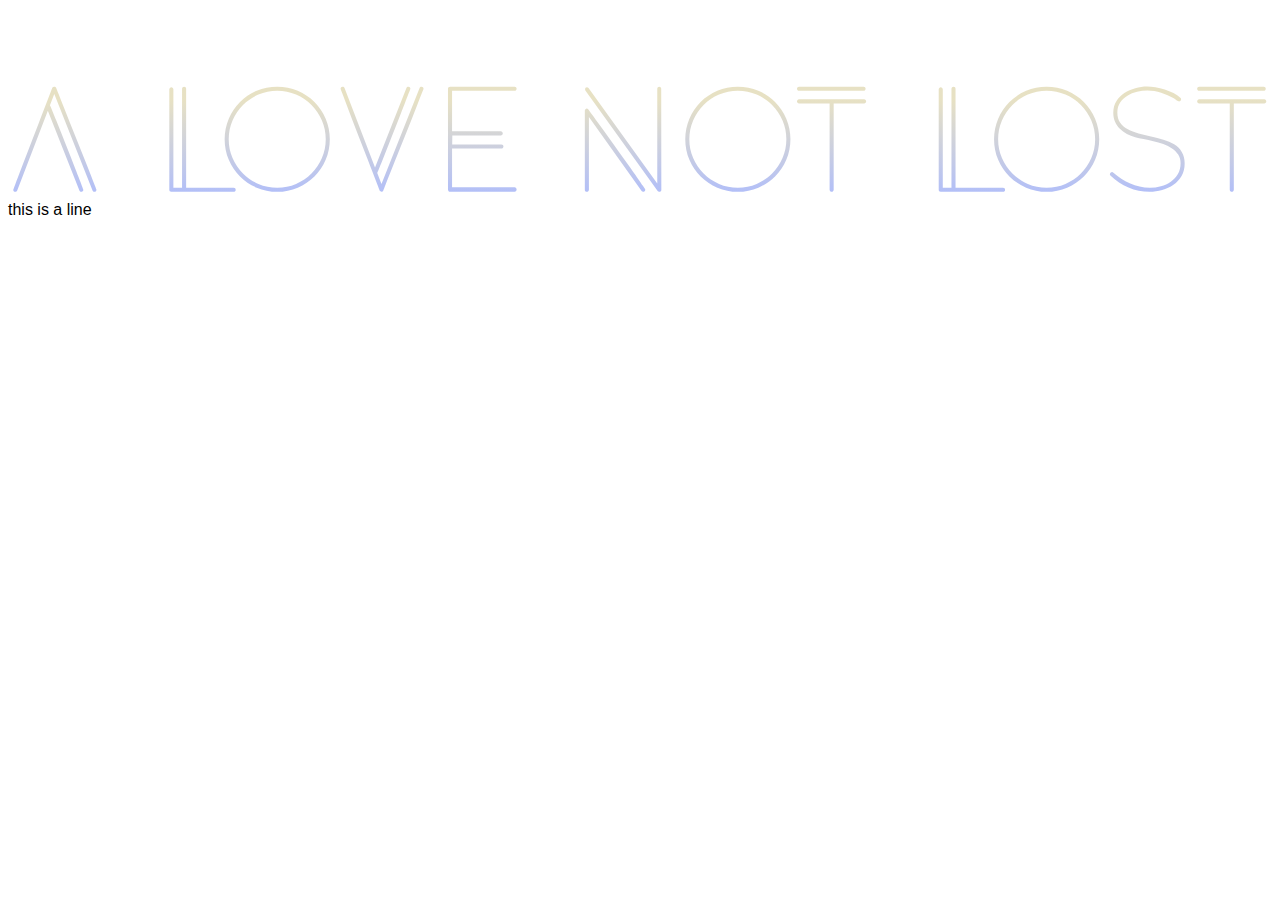
==== ui/index.html @ 2bae7770 "[imad-console] Updates ui/index.html" ====
<!doctype html>
<html>
    <head>
        <link href="/ui/style.css" rel="stylesheet" />

    </head>
    <body>
        <script>
            alert("hi");
        </script>

<div id="logo">
  <svg version="1.1" id="Layer_1" xmlns="http://www.w3.org/2000/svg" xmlns:xlink="http://www.w3.org/1999/xlink" x="0px" y="0px"
	 width="384.616px" height="36.652px" viewBox="0 0 384.616 36.652" enable-background="new 0 0 384.616 36.652"
	 xml:space="preserve">
<path fill="url(#skyGradient)" d="M26.922,34.046c0,0.159-0.06,0.3-0.18,0.42c-0.12,0.12-0.26,0.18-0.42,0.18c-0.32,0-0.52-0.133-0.6-0.4L14.083,4.886
	l-1.32,3.4c0.106,0.213,0.333,0.747,0.68,1.6c0.346,0.854,0.773,1.9,1.28,3.14c0.506,1.24,1.053,2.614,1.64,4.12
	c0.586,1.507,1.187,3.034,1.8,4.58c0.613,1.547,1.206,3.054,1.78,4.521c0.573,1.467,1.08,2.773,1.52,3.92s0.793,2.073,1.06,2.779
	c0.266,0.707,0.4,1.074,0.4,1.101c0,0.293-0.134,0.479-0.4,0.56c-0.054,0-0.094,0.007-0.12,0.021c-0.027,0.014-0.067,0.02-0.12,0.02
	c-0.267,0-0.454-0.133-0.56-0.4l-9.6-24.24l-9.32,24.24c-0.107,0.268-0.307,0.4-0.6,0.4c-0.054,0-0.087-0.006-0.1-0.02
	c-0.014-0.014-0.047-0.021-0.1-0.021c-0.267-0.08-0.4-0.28-0.4-0.6c0-0.026,0.16-0.467,0.48-1.32c0.32-0.854,0.74-1.96,1.26-3.32
	c0.52-1.359,1.12-2.92,1.8-4.68c0.68-1.76,1.373-3.566,2.08-5.42c0.707-1.853,1.414-3.687,2.12-5.5s1.346-3.473,1.92-4.98
	c0.573-1.506,1.06-2.773,1.46-3.8c0.4-1.026,0.653-1.686,0.76-1.98c0.106-0.24,0.306-0.36,0.6-0.36c0.293,0,0.48,0.12,0.56,0.36
	c0.106,0.294,0.366,0.954,0.78,1.98c0.413,1.027,0.913,2.294,1.5,3.8c0.586,1.507,1.246,3.167,1.98,4.98
	c0.733,1.813,1.466,3.647,2.2,5.5c0.733,1.854,1.453,3.66,2.16,5.42s1.327,3.326,1.86,4.7c0.533,1.374,0.966,2.486,1.3,3.34
	C26.755,33.579,26.922,34.02,26.922,34.046z"/>
<path fill="url(#skyGradient)" d="M69.282,34.025c0,0.414-0.214,0.62-0.64,0.62H49.678c-0.397,0-0.596-0.2-0.596-0.6V3.445c0-0.16,0.062-0.3,0.186-0.42
	c0.124-0.12,0.269-0.18,0.435-0.18c0.165,0,0.31,0.06,0.434,0.18c0.124,0.12,0.187,0.259,0.187,0.419v29.96h2.64V3.285
	c0-0.16,0.064-0.306,0.194-0.439c0.129-0.133,0.271-0.2,0.426-0.2c0.413,0,0.62,0.213,0.62,0.639v30.121h14.44
	C69.068,33.405,69.282,33.612,69.282,34.025z"/>
<path fill="url(#skyGradient)" d="M97.922,18.646c0,2.214-0.42,4.294-1.26,6.24c-0.84,1.946-1.98,3.64-3.42,5.079c-1.44,1.44-3.134,2.581-5.08,3.421
	c-1.947,0.84-4.027,1.26-6.24,1.26c-2.214,0-4.293-0.42-6.24-1.26c-1.947-0.84-3.64-1.98-5.08-3.421
	c-1.44-1.439-2.58-3.133-3.42-5.079c-0.84-1.946-1.26-4.026-1.26-6.24c0-2.213,0.42-4.293,1.26-6.24c0.84-1.946,1.98-3.64,3.42-5.08
	s3.133-2.58,5.08-3.42c1.946-0.84,4.026-1.26,6.24-1.26c2.213,0,4.293,0.42,6.24,1.26c1.946,0.84,3.64,1.98,5.08,3.42
	c1.44,1.44,2.58,3.134,3.42,5.08C97.502,14.353,97.922,16.433,97.922,18.646z M96.682,18.646c0-2.026-0.387-3.933-1.16-5.72
	c-0.774-1.786-1.834-3.353-3.18-4.7c-1.347-1.346-2.914-2.406-4.7-3.18c-1.787-0.773-3.694-1.16-5.72-1.16
	c-2.027,0-3.934,0.387-5.72,1.16c-1.787,0.774-3.354,1.834-4.7,3.18c-1.347,1.347-2.407,2.914-3.18,4.7
	c-0.773,1.787-1.16,3.694-1.16,5.72s0.386,3.934,1.16,5.72c0.773,1.787,1.833,3.354,3.18,4.7c1.346,1.347,2.913,2.407,4.7,3.18
	c1.786,0.774,3.693,1.16,5.72,1.16c2.026,0,3.933-0.386,5.72-1.16c1.786-0.772,3.353-1.833,4.7-3.18
	c1.346-1.347,2.406-2.913,3.18-4.7C96.295,22.579,96.682,20.672,96.682,18.646z"/>
<path fill="url(#skyGradient)" d="M126.442,3.246c0,0.054-0.167,0.507-0.5,1.36c-0.334,0.854-0.767,1.967-1.3,3.34c-0.534,1.374-1.147,2.934-1.84,4.68
	c-0.694,1.747-1.414,3.547-2.16,5.4c-0.747,1.854-1.48,3.688-2.2,5.5c-0.72,1.814-1.38,3.467-1.98,4.96
	c-0.6,1.494-1.1,2.754-1.5,3.78c-0.4,1.026-0.653,1.687-0.76,1.979c-0.107,0.268-0.294,0.4-0.56,0.4
	c-0.08-0.053-0.18-0.106-0.3-0.16c-0.12-0.053-0.207-0.133-0.26-0.24c-0.107-0.266-0.36-0.92-0.76-1.96
	c-0.4-1.039-0.887-2.306-1.46-3.8c-0.574-1.493-1.214-3.146-1.92-4.96c-0.707-1.813-1.42-3.646-2.14-5.5
	c-0.72-1.853-1.414-3.66-2.08-5.42c-0.667-1.76-1.26-3.32-1.78-4.68c-0.52-1.36-0.94-2.466-1.26-3.32
	c-0.32-0.853-0.48-1.293-0.48-1.32c0-0.187,0.06-0.34,0.18-0.46c0.12-0.12,0.26-0.18,0.42-0.18c0.32,0,0.52,0.134,0.6,0.4
	l9.28,24.16l9.56-24.16c0.08-0.266,0.28-0.4,0.6-0.4c0.16,0,0.3,0.06,0.42,0.18c0.12,0.12,0.18,0.26,0.18,0.42
	c0,0.054-0.134,0.427-0.4,1.12s-0.62,1.606-1.06,2.74c-0.44,1.134-0.94,2.427-1.5,3.88c-0.56,1.454-1.146,2.947-1.76,4.48
	c-0.614,1.534-1.214,3.047-1.8,4.541c-0.587,1.493-1.127,2.859-1.62,4.1c-0.494,1.24-0.914,2.287-1.26,3.141
	c-0.347,0.854-0.574,1.399-0.68,1.64l1.28,3.399l11.6-29.24c0.08-0.266,0.28-0.4,0.6-0.4c0.16,0,0.3,0.06,0.42,0.18
	C126.382,2.945,126.442,3.085,126.442,3.246z"/>
<path fill="url(#skyGradient)" d="M154.761,33.966c0,0.16-0.054,0.313-0.16,0.46c-0.107,0.146-0.254,0.22-0.44,0.22h-19.619c-0.193,0-0.352-0.066-0.476-0.2
	c-0.124-0.133-0.186-0.293-0.186-0.479V3.246c0-0.187,0.068-0.333,0.206-0.44c0.138-0.106,0.29-0.16,0.455-0.16h19.619
	c0.16,0,0.3,0.063,0.42,0.186c0.12,0.124,0.18,0.269,0.18,0.434c0,0.166-0.06,0.311-0.18,0.434c-0.12,0.124-0.26,0.186-0.42,0.186
	h-19.04v12.36h14.84c0.16,0,0.3,0.063,0.42,0.186c0.12,0.124,0.18,0.269,0.18,0.434c0,0.166-0.06,0.311-0.18,0.434
	c-0.12,0.124-0.26,0.186-0.42,0.186h-14.76l-0.04,2.761h14.96c0.426,0,0.64,0.206,0.64,0.619c0,0.155-0.067,0.298-0.2,0.427
	c-0.134,0.129-0.28,0.193-0.44,0.193h-15v11.8h19.04c0.16,0,0.3,0.074,0.42,0.221S154.761,33.806,154.761,33.966z"/>
<path fill="url(#skyGradient)" d="M193.921,34.046c0,0.159-0.067,0.3-0.2,0.42c-0.134,0.12-0.28,0.18-0.44,0.18c-0.214,0-0.374-0.08-0.48-0.24l-16.04-22.52
	v22.12c0,0.159-0.065,0.307-0.194,0.439c-0.129,0.134-0.271,0.2-0.426,0.2c-0.414,0-0.62-0.213-0.62-0.64V9.886
	c0-0.133,0.063-0.267,0.192-0.4c0.128-0.133,0.257-0.2,0.386-0.2c0.18,0,0.347,0.094,0.501,0.28c0.187,0.267,0.573,0.807,1.16,1.62
	c0.586,0.813,1.306,1.807,2.16,2.98c0.853,1.174,1.786,2.474,2.8,3.9c1.013,1.427,2.04,2.86,3.08,4.3
	c1.04,1.44,2.046,2.848,3.02,4.221c0.973,1.373,1.84,2.6,2.6,3.68c0.76,1.08,1.366,1.96,1.82,2.64
	C193.694,33.586,193.921,33.966,193.921,34.046z M198.801,34.006c0,0.427-0.214,0.64-0.64,0.64c-0.213,0-0.374-0.08-0.48-0.24
	l-22-30.6c-0.054-0.053-0.08-0.173-0.08-0.36c0-0.426,0.193-0.64,0.578-0.64c0.154,0,0.308,0.094,0.462,0.28l20.92,29.041V3.246
	c0-0.16,0.06-0.3,0.18-0.42c0.12-0.12,0.26-0.18,0.42-0.18c0.16,0,0.3,0.06,0.42,0.18c0.12,0.12,0.18,0.26,0.18,0.42L198.801,34.006
	z"/>
<path fill="url(#skyGradient)" d="M238.081,18.646c0,2.214-0.42,4.294-1.26,6.24s-1.98,3.64-3.42,5.079c-1.44,1.44-3.134,2.581-5.08,3.421
	c-1.947,0.84-4.027,1.26-6.24,1.26c-2.214,0-4.294-0.42-6.24-1.26s-3.64-1.98-5.08-3.421c-1.439-1.439-2.58-3.133-3.42-5.079
	s-1.26-4.026-1.26-6.24c0-2.213,0.42-4.293,1.26-6.24c0.84-1.946,1.98-3.64,3.42-5.08c1.44-1.44,3.134-2.58,5.08-3.42
	c1.946-0.84,4.026-1.26,6.24-1.26c2.213,0,4.293,0.42,6.24,1.26c1.946,0.84,3.64,1.98,5.08,3.42c1.439,1.44,2.58,3.134,3.42,5.08
	C237.661,14.353,238.081,16.433,238.081,18.646z M236.84,18.646c0-2.026-0.387-3.933-1.16-5.72c-0.773-1.786-1.833-3.353-3.18-4.7
	c-1.347-1.346-2.914-2.406-4.7-3.18c-1.786-0.773-3.693-1.16-5.72-1.16s-3.934,0.387-5.72,1.16c-1.787,0.774-3.354,1.834-4.7,3.18
	c-1.347,1.347-2.407,2.914-3.18,4.7c-0.774,1.787-1.16,3.694-1.16,5.72s0.386,3.934,1.16,5.72c0.772,1.787,1.833,3.354,3.18,4.7
	s2.913,2.407,4.7,3.18c1.786,0.774,3.693,1.16,5.72,1.16s3.934-0.386,5.72-1.16c1.786-0.772,3.354-1.833,4.7-3.18
	s2.406-2.913,3.18-4.7C236.454,22.579,236.84,20.672,236.84,18.646z"/>
<path fill="url(#skyGradient)" d="M260.96,3.266c0,0.166-0.06,0.311-0.18,0.434c-0.12,0.124-0.26,0.186-0.42,0.186h-19.68c-0.16,0-0.301-0.062-0.42-0.186
	c-0.12-0.124-0.181-0.269-0.181-0.434c0-0.165,0.061-0.31,0.181-0.434c0.119-0.124,0.26-0.186,0.42-0.186h19.68
	c0.16,0,0.3,0.063,0.42,0.186C260.901,2.956,260.96,3.101,260.96,3.266z M261.121,7.125c0,0.16-0.06,0.307-0.18,0.44
	c-0.12,0.134-0.26,0.2-0.42,0.2h-9.28v26.28c0,0.159-0.065,0.3-0.193,0.42c-0.13,0.12-0.271,0.18-0.427,0.18
	s-0.297-0.053-0.426-0.16c-0.13-0.106-0.194-0.253-0.194-0.439V7.766h-9.319c-0.16,0-0.301-0.066-0.42-0.2
	c-0.12-0.133-0.181-0.28-0.181-0.44s0.054-0.313,0.16-0.46c0.106-0.146,0.253-0.22,0.44-0.22h19.84c0.186,0,0.333,0.074,0.439,0.22
	C261.067,6.813,261.121,6.965,261.121,7.125z"/>
<path fill="url(#skyGradient)" d="M303.401,34.025c0,0.414-0.214,0.62-0.641,0.62h-18.964c-0.397,0-0.596-0.2-0.596-0.6V3.445c0-0.16,0.062-0.3,0.186-0.42
	s0.269-0.18,0.435-0.18c0.165,0,0.31,0.06,0.434,0.18s0.187,0.259,0.187,0.419v29.96h2.64V3.285c0-0.16,0.064-0.306,0.194-0.439
	c0.128-0.133,0.271-0.2,0.426-0.2c0.413,0,0.62,0.213,0.62,0.639v30.121h14.439C303.187,33.405,303.401,33.612,303.401,34.025z"/>
<path fill="url(#skyGradient)" d="M332.041,18.646c0,2.214-0.42,4.294-1.26,6.24s-1.98,3.64-3.42,5.079c-1.44,1.44-3.134,2.581-5.08,3.421
	c-1.947,0.84-4.027,1.26-6.24,1.26c-2.214,0-4.294-0.42-6.24-1.26s-3.64-1.98-5.08-3.421c-1.439-1.439-2.58-3.133-3.42-5.079
	s-1.26-4.026-1.26-6.24c0-2.213,0.42-4.293,1.26-6.24c0.84-1.946,1.98-3.64,3.42-5.08c1.44-1.44,3.134-2.58,5.08-3.42
	c1.946-0.84,4.026-1.26,6.24-1.26c2.213,0,4.293,0.42,6.24,1.26c1.946,0.84,3.64,1.98,5.08,3.42c1.439,1.44,2.58,3.134,3.42,5.08
	C331.621,14.353,332.041,16.433,332.041,18.646z M330.8,18.646c0-2.026-0.387-3.933-1.16-5.72c-0.773-1.786-1.833-3.353-3.18-4.7
	c-1.347-1.346-2.914-2.406-4.7-3.18c-1.786-0.773-3.693-1.16-5.72-1.16s-3.934,0.387-5.72,1.16c-1.787,0.774-3.354,1.834-4.7,3.18
	c-1.347,1.347-2.407,2.914-3.18,4.7c-0.774,1.787-1.16,3.694-1.16,5.72s0.386,3.934,1.16,5.72c0.772,1.787,1.833,3.354,3.18,4.7
	s2.913,2.407,4.7,3.18c1.786,0.774,3.693,1.16,5.72,1.16s3.934-0.386,5.72-1.16c1.786-0.772,3.354-1.833,4.7-3.18
	s2.406-2.913,3.18-4.7C330.414,22.579,330.8,20.672,330.8,18.646z"/>
<path fill="url(#skyGradient)" d="M358.04,26.034c0,1.442-0.313,2.704-0.938,3.785c-0.626,1.081-1.451,1.977-2.476,2.684c-1.025,0.708-2.17,1.242-3.435,1.602
	c-1.264,0.361-2.535,0.541-3.813,0.541c-2.263,0-4.406-0.44-6.429-1.32s-3.833-2.079-5.431-3.6c-0.16-0.16-0.24-0.306-0.24-0.44
	c0-0.16,0.066-0.313,0.2-0.459c0.133-0.146,0.293-0.221,0.479-0.221c0.134,0,0.267,0.066,0.4,0.2c1.653,1.387,3.366,2.5,5.14,3.34
	s3.767,1.26,5.98,1.26c1.12,0,2.233-0.153,3.34-0.46c1.106-0.306,2.106-0.772,3-1.4c0.894-0.625,1.613-1.406,2.16-2.34
	c0.546-0.933,0.82-2.025,0.82-3.279c0-1.014-0.24-1.887-0.721-2.62c-0.479-0.733-1.106-1.36-1.88-1.88
	c-0.773-0.521-1.66-0.953-2.66-1.301c-1-0.346-2.007-0.646-3.02-0.899c-1.014-0.253-2.007-0.474-2.98-0.66
	c-0.974-0.186-1.819-0.373-2.54-0.56c-0.88-0.24-1.727-0.566-2.54-0.98c-0.813-0.413-1.526-0.926-2.14-1.54
	c-0.613-0.613-1.1-1.326-1.46-2.14s-0.54-1.727-0.54-2.74c0-1.36,0.313-2.54,0.94-3.54c0.626-1,1.439-1.826,2.439-2.48
	c1-0.653,2.106-1.146,3.32-1.48c1.213-0.333,2.406-0.5,3.58-0.5c0.746,0,1.593,0.078,2.54,0.232c0.946,0.155,1.893,0.382,2.84,0.68
	c0.946,0.299,1.833,0.661,2.66,1.087c0.826,0.427,1.52,0.907,2.08,1.44c0.08,0.08,0.14,0.147,0.18,0.2
	c0.04,0.054,0.06,0.147,0.06,0.28c0,0.16-0.066,0.307-0.199,0.44c-0.134,0.134-0.28,0.2-0.44,0.2c-0.054,0-0.153-0.04-0.3-0.12
	c-0.147-0.08-0.307-0.18-0.48-0.3s-0.333-0.227-0.479-0.32c-0.147-0.093-0.26-0.166-0.34-0.22c-1.2-0.72-2.48-1.293-3.841-1.72
	c-1.359-0.426-2.76-0.64-4.199-0.64c-1.014,0-2.054,0.126-3.12,0.38c-1.067,0.254-2.047,0.648-2.94,1.182
	c-0.894,0.534-1.627,1.221-2.2,2.063c-0.573,0.841-0.859,1.849-0.859,3.023c0,1.282,0.292,2.33,0.878,3.145s1.357,1.482,2.315,2.002
	s2.05,0.941,3.273,1.261c1.225,0.321,2.481,0.627,3.773,0.921c1.29,0.293,2.548,0.614,3.772,0.961
	c1.224,0.348,2.314,0.82,3.272,1.422s1.73,1.361,2.315,2.283C357.747,23.411,358.04,24.593,358.04,26.034z"/>
<path fill="url(#skyGradient)" d="M382.72,3.266c0,0.166-0.06,0.311-0.18,0.434c-0.12,0.124-0.26,0.186-0.42,0.186h-19.68c-0.16,0-0.301-0.062-0.42-0.186
	c-0.12-0.124-0.181-0.269-0.181-0.434c0-0.165,0.061-0.31,0.181-0.434c0.119-0.124,0.26-0.186,0.42-0.186h19.68
	c0.16,0,0.3,0.063,0.42,0.186C382.661,2.956,382.72,3.101,382.72,3.266z M382.88,7.125c0,0.16-0.06,0.307-0.18,0.44
	c-0.12,0.134-0.26,0.2-0.42,0.2H373v26.28c0,0.159-0.065,0.3-0.193,0.42c-0.13,0.12-0.271,0.18-0.427,0.18s-0.297-0.053-0.426-0.16
	c-0.13-0.106-0.194-0.253-0.194-0.439V7.766h-9.319c-0.16,0-0.301-0.066-0.42-0.2c-0.12-0.133-0.181-0.28-0.181-0.44
	s0.054-0.313,0.16-0.46c0.106-0.146,0.253-0.22,0.44-0.22h19.84c0.186,0,0.333,0.074,0.439,0.22
	C382.827,6.813,382.88,6.965,382.88,7.125z"/>
<defs>
        <linearGradient id="skyGradient" x1="100%" y1="100%">
          <stop offset="0%" stop-color="lightblue" stop-opacity=".5">
            <animate attributeName="stop-color" values="lightblue;blue;red;red;black;red;red;purple;lightblue" dur="14s" repeatCount="indefinite" />
          </stop>
          <stop offset="100%" stop-color="lightblue" stop-opacity=".5">
            <animate attributeName="stop-color" values="lightblue;orange;purple;purple;black;purple;purple;blue;lightblue" dur="14s" repeatCount="indefinite" />
            <animate attributeName="offset" values=".95;.80;.60;.40;.20;0;.20;.40;.60;.80;.95" dur="14s" repeatCount="indefinite" />
          </stop>
        </linearGradient>
</defs>
</svg>
</div>
<div id="main-text">
    this is a line
</div>

        
        <script type="text/javascript" src="/ui/main.js">
        </script>
    </body>
</html>
---- ui/style.css ----
body {
    font-family: sans-serif;
    
    margin-top: 75px;
}

.center {
    text-align: center;

    
}

.text-big {
    font-size: 300%;
    
}

.bold {
    font-weight: bold;
}

.img-medium {
    height: 200px;
    border-style:ridge;

    
}

#logo {
  display: inline-block;
  position: relative;
  width: 100%;
  padding-bottom: 10%;
  vertical-align: middle;
  overflow: hidden;
}

svg {
  display: inline-block;
  position: absolute;
  top: 0;
  left: 0;
  width:100%;
  height:100%;
}
.container{
    max-width:800px;
    color:grey;
    margin:0 auto;
    font-family:sans-serif;
    padding-top:69px;
    padding-left:20px;
    padding-right:20px;
}
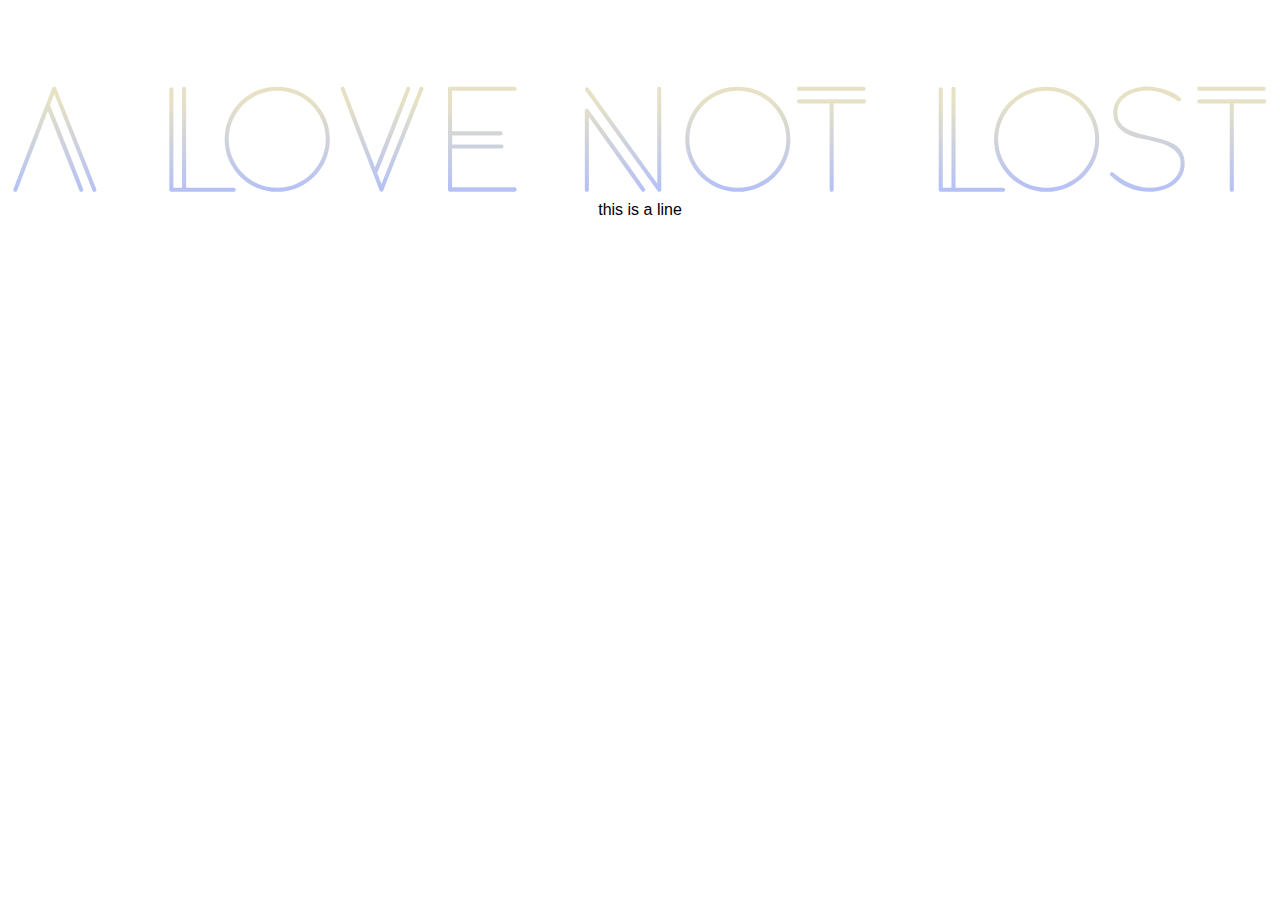
==== commit 7132ac0a: "[imad-console] Updates ui/index.html" ====
--- a/ui/index.html
+++ b/ui/index.html
@@ -129,7 +129,7 @@
 </defs>
 </svg>
 </div>
-<div id="main-text">
+<div id="main-text" style="text-align:center">
     this is a line
 </div>
 
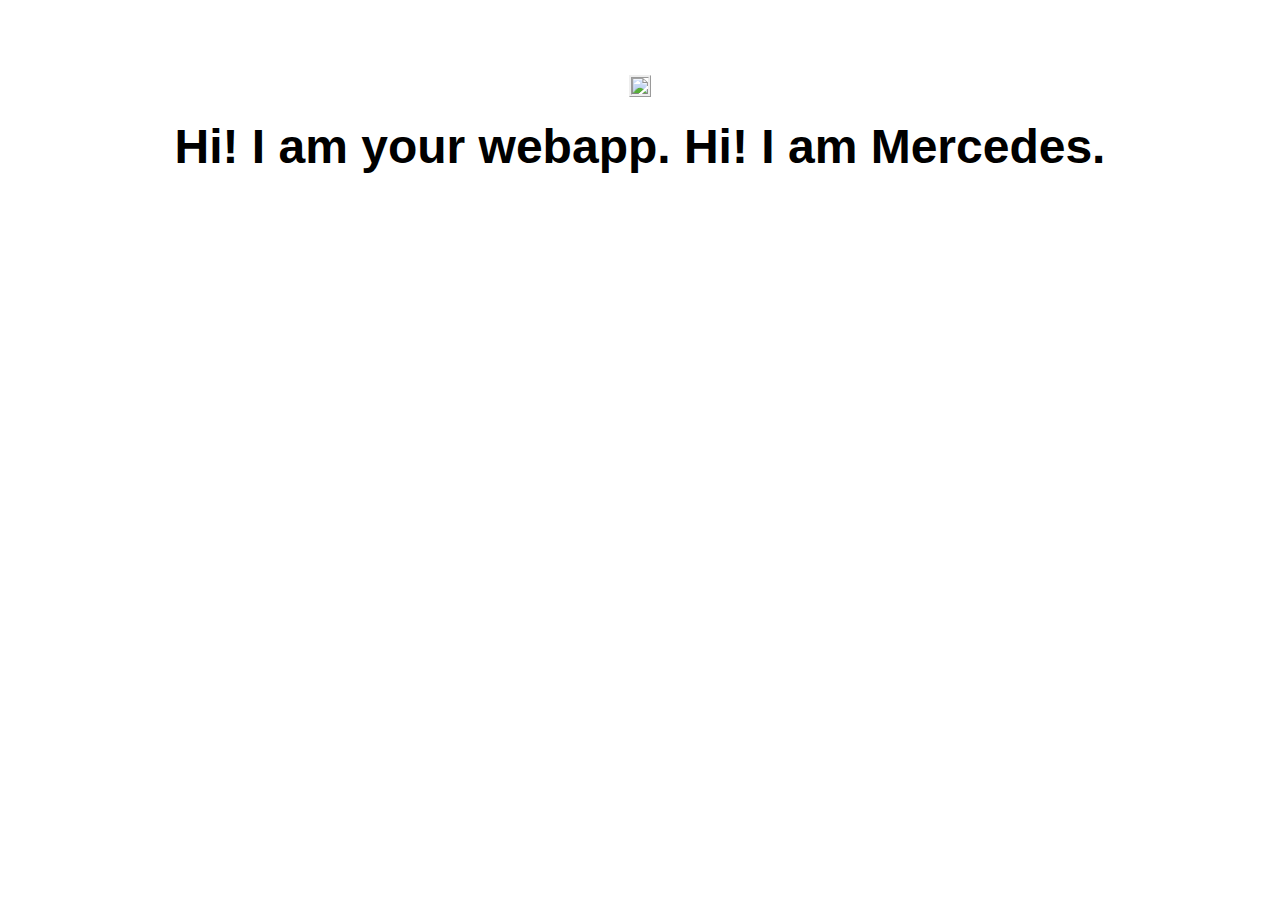
==== commit 148383fc: "[imad-console] Updates ui/index.html" ====
--- a/ui/index.html
+++ b/ui/index.html
@@ -8,133 +8,17 @@
         <script>
             alert("hi");
         </script>
-
-<div id="logo">
-  <svg version="1.1" id="Layer_1" xmlns="http://www.w3.org/2000/svg" xmlns:xlink="http://www.w3.org/1999/xlink" x="0px" y="0px"
-	 width="384.616px" height="36.652px" viewBox="0 0 384.616 36.652" enable-background="new 0 0 384.616 36.652"
-	 xml:space="preserve">
-<path fill="url(#skyGradient)" d="M26.922,34.046c0,0.159-0.06,0.3-0.18,0.42c-0.12,0.12-0.26,0.18-0.42,0.18c-0.32,0-0.52-0.133-0.6-0.4L14.083,4.886
-	l-1.32,3.4c0.106,0.213,0.333,0.747,0.68,1.6c0.346,0.854,0.773,1.9,1.28,3.14c0.506,1.24,1.053,2.614,1.64,4.12
-	c0.586,1.507,1.187,3.034,1.8,4.58c0.613,1.547,1.206,3.054,1.78,4.521c0.573,1.467,1.08,2.773,1.52,3.92s0.793,2.073,1.06,2.779
-	c0.266,0.707,0.4,1.074,0.4,1.101c0,0.293-0.134,0.479-0.4,0.56c-0.054,0-0.094,0.007-0.12,0.021c-0.027,0.014-0.067,0.02-0.12,0.02
-	c-0.267,0-0.454-0.133-0.56-0.4l-9.6-24.24l-9.32,24.24c-0.107,0.268-0.307,0.4-0.6,0.4c-0.054,0-0.087-0.006-0.1-0.02
-	c-0.014-0.014-0.047-0.021-0.1-0.021c-0.267-0.08-0.4-0.28-0.4-0.6c0-0.026,0.16-0.467,0.48-1.32c0.32-0.854,0.74-1.96,1.26-3.32
-	c0.52-1.359,1.12-2.92,1.8-4.68c0.68-1.76,1.373-3.566,2.08-5.42c0.707-1.853,1.414-3.687,2.12-5.5s1.346-3.473,1.92-4.98
-	c0.573-1.506,1.06-2.773,1.46-3.8c0.4-1.026,0.653-1.686,0.76-1.98c0.106-0.24,0.306-0.36,0.6-0.36c0.293,0,0.48,0.12,0.56,0.36
-	c0.106,0.294,0.366,0.954,0.78,1.98c0.413,1.027,0.913,2.294,1.5,3.8c0.586,1.507,1.246,3.167,1.98,4.98
-	c0.733,1.813,1.466,3.647,2.2,5.5c0.733,1.854,1.453,3.66,2.16,5.42s1.327,3.326,1.86,4.7c0.533,1.374,0.966,2.486,1.3,3.34
-	C26.755,33.579,26.922,34.02,26.922,34.046z"/>
-<path fill="url(#skyGradient)" d="M69.282,34.025c0,0.414-0.214,0.62-0.64,0.62H49.678c-0.397,0-0.596-0.2-0.596-0.6V3.445c0-0.16,0.062-0.3,0.186-0.42
-	c0.124-0.12,0.269-0.18,0.435-0.18c0.165,0,0.31,0.06,0.434,0.18c0.124,0.12,0.187,0.259,0.187,0.419v29.96h2.64V3.285
-	c0-0.16,0.064-0.306,0.194-0.439c0.129-0.133,0.271-0.2,0.426-0.2c0.413,0,0.62,0.213,0.62,0.639v30.121h14.44
-	C69.068,33.405,69.282,33.612,69.282,34.025z"/>
-<path fill="url(#skyGradient)" d="M97.922,18.646c0,2.214-0.42,4.294-1.26,6.24c-0.84,1.946-1.98,3.64-3.42,5.079c-1.44,1.44-3.134,2.581-5.08,3.421
-	c-1.947,0.84-4.027,1.26-6.24,1.26c-2.214,0-4.293-0.42-6.24-1.26c-1.947-0.84-3.64-1.98-5.08-3.421
-	c-1.44-1.439-2.58-3.133-3.42-5.079c-0.84-1.946-1.26-4.026-1.26-6.24c0-2.213,0.42-4.293,1.26-6.24c0.84-1.946,1.98-3.64,3.42-5.08
-	s3.133-2.58,5.08-3.42c1.946-0.84,4.026-1.26,6.24-1.26c2.213,0,4.293,0.42,6.24,1.26c1.946,0.84,3.64,1.98,5.08,3.42
-	c1.44,1.44,2.58,3.134,3.42,5.08C97.502,14.353,97.922,16.433,97.922,18.646z M96.682,18.646c0-2.026-0.387-3.933-1.16-5.72
-	c-0.774-1.786-1.834-3.353-3.18-4.7c-1.347-1.346-2.914-2.406-4.7-3.18c-1.787-0.773-3.694-1.16-5.72-1.16
-	c-2.027,0-3.934,0.387-5.72,1.16c-1.787,0.774-3.354,1.834-4.7,3.18c-1.347,1.347-2.407,2.914-3.18,4.7
-	c-0.773,1.787-1.16,3.694-1.16,5.72s0.386,3.934,1.16,5.72c0.773,1.787,1.833,3.354,3.18,4.7c1.346,1.347,2.913,2.407,4.7,3.18
-	c1.786,0.774,3.693,1.16,5.72,1.16c2.026,0,3.933-0.386,5.72-1.16c1.786-0.772,3.353-1.833,4.7-3.18
-	c1.346-1.347,2.406-2.913,3.18-4.7C96.295,22.579,96.682,20.672,96.682,18.646z"/>
-<path fill="url(#skyGradient)" d="M126.442,3.246c0,0.054-0.167,0.507-0.5,1.36c-0.334,0.854-0.767,1.967-1.3,3.34c-0.534,1.374-1.147,2.934-1.84,4.68
-	c-0.694,1.747-1.414,3.547-2.16,5.4c-0.747,1.854-1.48,3.688-2.2,5.5c-0.72,1.814-1.38,3.467-1.98,4.96
-	c-0.6,1.494-1.1,2.754-1.5,3.78c-0.4,1.026-0.653,1.687-0.76,1.979c-0.107,0.268-0.294,0.4-0.56,0.4
-	c-0.08-0.053-0.18-0.106-0.3-0.16c-0.12-0.053-0.207-0.133-0.26-0.24c-0.107-0.266-0.36-0.92-0.76-1.96
-	c-0.4-1.039-0.887-2.306-1.46-3.8c-0.574-1.493-1.214-3.146-1.92-4.96c-0.707-1.813-1.42-3.646-2.14-5.5
-	c-0.72-1.853-1.414-3.66-2.08-5.42c-0.667-1.76-1.26-3.32-1.78-4.68c-0.52-1.36-0.94-2.466-1.26-3.32
-	c-0.32-0.853-0.48-1.293-0.48-1.32c0-0.187,0.06-0.34,0.18-0.46c0.12-0.12,0.26-0.18,0.42-0.18c0.32,0,0.52,0.134,0.6,0.4
-	l9.28,24.16l9.56-24.16c0.08-0.266,0.28-0.4,0.6-0.4c0.16,0,0.3,0.06,0.42,0.18c0.12,0.12,0.18,0.26,0.18,0.42
-	c0,0.054-0.134,0.427-0.4,1.12s-0.62,1.606-1.06,2.74c-0.44,1.134-0.94,2.427-1.5,3.88c-0.56,1.454-1.146,2.947-1.76,4.48
-	c-0.614,1.534-1.214,3.047-1.8,4.541c-0.587,1.493-1.127,2.859-1.62,4.1c-0.494,1.24-0.914,2.287-1.26,3.141
-	c-0.347,0.854-0.574,1.399-0.68,1.64l1.28,3.399l11.6-29.24c0.08-0.266,0.28-0.4,0.6-0.4c0.16,0,0.3,0.06,0.42,0.18
-	C126.382,2.945,126.442,3.085,126.442,3.246z"/>
-<path fill="url(#skyGradient)" d="M154.761,33.966c0,0.16-0.054,0.313-0.16,0.46c-0.107,0.146-0.254,0.22-0.44,0.22h-19.619c-0.193,0-0.352-0.066-0.476-0.2
-	c-0.124-0.133-0.186-0.293-0.186-0.479V3.246c0-0.187,0.068-0.333,0.206-0.44c0.138-0.106,0.29-0.16,0.455-0.16h19.619
-	c0.16,0,0.3,0.063,0.42,0.186c0.12,0.124,0.18,0.269,0.18,0.434c0,0.166-0.06,0.311-0.18,0.434c-0.12,0.124-0.26,0.186-0.42,0.186
-	h-19.04v12.36h14.84c0.16,0,0.3,0.063,0.42,0.186c0.12,0.124,0.18,0.269,0.18,0.434c0,0.166-0.06,0.311-0.18,0.434
-	c-0.12,0.124-0.26,0.186-0.42,0.186h-14.76l-0.04,2.761h14.96c0.426,0,0.64,0.206,0.64,0.619c0,0.155-0.067,0.298-0.2,0.427
-	c-0.134,0.129-0.28,0.193-0.44,0.193h-15v11.8h19.04c0.16,0,0.3,0.074,0.42,0.221S154.761,33.806,154.761,33.966z"/>
-<path fill="url(#skyGradient)" d="M193.921,34.046c0,0.159-0.067,0.3-0.2,0.42c-0.134,0.12-0.28,0.18-0.44,0.18c-0.214,0-0.374-0.08-0.48-0.24l-16.04-22.52
-	v22.12c0,0.159-0.065,0.307-0.194,0.439c-0.129,0.134-0.271,0.2-0.426,0.2c-0.414,0-0.62-0.213-0.62-0.64V9.886
-	c0-0.133,0.063-0.267,0.192-0.4c0.128-0.133,0.257-0.2,0.386-0.2c0.18,0,0.347,0.094,0.501,0.28c0.187,0.267,0.573,0.807,1.16,1.62
-	c0.586,0.813,1.306,1.807,2.16,2.98c0.853,1.174,1.786,2.474,2.8,3.9c1.013,1.427,2.04,2.86,3.08,4.3
-	c1.04,1.44,2.046,2.848,3.02,4.221c0.973,1.373,1.84,2.6,2.6,3.68c0.76,1.08,1.366,1.96,1.82,2.64
-	C193.694,33.586,193.921,33.966,193.921,34.046z M198.801,34.006c0,0.427-0.214,0.64-0.64,0.64c-0.213,0-0.374-0.08-0.48-0.24
-	l-22-30.6c-0.054-0.053-0.08-0.173-0.08-0.36c0-0.426,0.193-0.64,0.578-0.64c0.154,0,0.308,0.094,0.462,0.28l20.92,29.041V3.246
-	c0-0.16,0.06-0.3,0.18-0.42c0.12-0.12,0.26-0.18,0.42-0.18c0.16,0,0.3,0.06,0.42,0.18c0.12,0.12,0.18,0.26,0.18,0.42L198.801,34.006
-	z"/>
-<path fill="url(#skyGradient)" d="M238.081,18.646c0,2.214-0.42,4.294-1.26,6.24s-1.98,3.64-3.42,5.079c-1.44,1.44-3.134,2.581-5.08,3.421
-	c-1.947,0.84-4.027,1.26-6.24,1.26c-2.214,0-4.294-0.42-6.24-1.26s-3.64-1.98-5.08-3.421c-1.439-1.439-2.58-3.133-3.42-5.079
-	s-1.26-4.026-1.26-6.24c0-2.213,0.42-4.293,1.26-6.24c0.84-1.946,1.98-3.64,3.42-5.08c1.44-1.44,3.134-2.58,5.08-3.42
-	c1.946-0.84,4.026-1.26,6.24-1.26c2.213,0,4.293,0.42,6.24,1.26c1.946,0.84,3.64,1.98,5.08,3.42c1.439,1.44,2.58,3.134,3.42,5.08
-	C237.661,14.353,238.081,16.433,238.081,18.646z M236.84,18.646c0-2.026-0.387-3.933-1.16-5.72c-0.773-1.786-1.833-3.353-3.18-4.7
-	c-1.347-1.346-2.914-2.406-4.7-3.18c-1.786-0.773-3.693-1.16-5.72-1.16s-3.934,0.387-5.72,1.16c-1.787,0.774-3.354,1.834-4.7,3.18
-	c-1.347,1.347-2.407,2.914-3.18,4.7c-0.774,1.787-1.16,3.694-1.16,5.72s0.386,3.934,1.16,5.72c0.772,1.787,1.833,3.354,3.18,4.7
-	s2.913,2.407,4.7,3.18c1.786,0.774,3.693,1.16,5.72,1.16s3.934-0.386,5.72-1.16c1.786-0.772,3.354-1.833,4.7-3.18
-	s2.406-2.913,3.18-4.7C236.454,22.579,236.84,20.672,236.84,18.646z"/>
-<path fill="url(#skyGradient)" d="M260.96,3.266c0,0.166-0.06,0.311-0.18,0.434c-0.12,0.124-0.26,0.186-0.42,0.186h-19.68c-0.16,0-0.301-0.062-0.42-0.186
-	c-0.12-0.124-0.181-0.269-0.181-0.434c0-0.165,0.061-0.31,0.181-0.434c0.119-0.124,0.26-0.186,0.42-0.186h19.68
-	c0.16,0,0.3,0.063,0.42,0.186C260.901,2.956,260.96,3.101,260.96,3.266z M261.121,7.125c0,0.16-0.06,0.307-0.18,0.44
-	c-0.12,0.134-0.26,0.2-0.42,0.2h-9.28v26.28c0,0.159-0.065,0.3-0.193,0.42c-0.13,0.12-0.271,0.18-0.427,0.18
-	s-0.297-0.053-0.426-0.16c-0.13-0.106-0.194-0.253-0.194-0.439V7.766h-9.319c-0.16,0-0.301-0.066-0.42-0.2
-	c-0.12-0.133-0.181-0.28-0.181-0.44s0.054-0.313,0.16-0.46c0.106-0.146,0.253-0.22,0.44-0.22h19.84c0.186,0,0.333,0.074,0.439,0.22
-	C261.067,6.813,261.121,6.965,261.121,7.125z"/>
-<path fill="url(#skyGradient)" d="M303.401,34.025c0,0.414-0.214,0.62-0.641,0.62h-18.964c-0.397,0-0.596-0.2-0.596-0.6V3.445c0-0.16,0.062-0.3,0.186-0.42
-	s0.269-0.18,0.435-0.18c0.165,0,0.31,0.06,0.434,0.18s0.187,0.259,0.187,0.419v29.96h2.64V3.285c0-0.16,0.064-0.306,0.194-0.439
-	c0.128-0.133,0.271-0.2,0.426-0.2c0.413,0,0.62,0.213,0.62,0.639v30.121h14.439C303.187,33.405,303.401,33.612,303.401,34.025z"/>
-<path fill="url(#skyGradient)" d="M332.041,18.646c0,2.214-0.42,4.294-1.26,6.24s-1.98,3.64-3.42,5.079c-1.44,1.44-3.134,2.581-5.08,3.421
-	c-1.947,0.84-4.027,1.26-6.24,1.26c-2.214,0-4.294-0.42-6.24-1.26s-3.64-1.98-5.08-3.421c-1.439-1.439-2.58-3.133-3.42-5.079
-	s-1.26-4.026-1.26-6.24c0-2.213,0.42-4.293,1.26-6.24c0.84-1.946,1.98-3.64,3.42-5.08c1.44-1.44,3.134-2.58,5.08-3.42
-	c1.946-0.84,4.026-1.26,6.24-1.26c2.213,0,4.293,0.42,6.24,1.26c1.946,0.84,3.64,1.98,5.08,3.42c1.439,1.44,2.58,3.134,3.42,5.08
-	C331.621,14.353,332.041,16.433,332.041,18.646z M330.8,18.646c0-2.026-0.387-3.933-1.16-5.72c-0.773-1.786-1.833-3.353-3.18-4.7
-	c-1.347-1.346-2.914-2.406-4.7-3.18c-1.786-0.773-3.693-1.16-5.72-1.16s-3.934,0.387-5.72,1.16c-1.787,0.774-3.354,1.834-4.7,3.18
-	c-1.347,1.347-2.407,2.914-3.18,4.7c-0.774,1.787-1.16,3.694-1.16,5.72s0.386,3.934,1.16,5.72c0.772,1.787,1.833,3.354,3.18,4.7
-	s2.913,2.407,4.7,3.18c1.786,0.774,3.693,1.16,5.72,1.16s3.934-0.386,5.72-1.16c1.786-0.772,3.354-1.833,4.7-3.18
-	s2.406-2.913,3.18-4.7C330.414,22.579,330.8,20.672,330.8,18.646z"/>
-<path fill="url(#skyGradient)" d="M358.04,26.034c0,1.442-0.313,2.704-0.938,3.785c-0.626,1.081-1.451,1.977-2.476,2.684c-1.025,0.708-2.17,1.242-3.435,1.602
-	c-1.264,0.361-2.535,0.541-3.813,0.541c-2.263,0-4.406-0.44-6.429-1.32s-3.833-2.079-5.431-3.6c-0.16-0.16-0.24-0.306-0.24-0.44
-	c0-0.16,0.066-0.313,0.2-0.459c0.133-0.146,0.293-0.221,0.479-0.221c0.134,0,0.267,0.066,0.4,0.2c1.653,1.387,3.366,2.5,5.14,3.34
-	s3.767,1.26,5.98,1.26c1.12,0,2.233-0.153,3.34-0.46c1.106-0.306,2.106-0.772,3-1.4c0.894-0.625,1.613-1.406,2.16-2.34
-	c0.546-0.933,0.82-2.025,0.82-3.279c0-1.014-0.24-1.887-0.721-2.62c-0.479-0.733-1.106-1.36-1.88-1.88
-	c-0.773-0.521-1.66-0.953-2.66-1.301c-1-0.346-2.007-0.646-3.02-0.899c-1.014-0.253-2.007-0.474-2.98-0.66
-	c-0.974-0.186-1.819-0.373-2.54-0.56c-0.88-0.24-1.727-0.566-2.54-0.98c-0.813-0.413-1.526-0.926-2.14-1.54
-	c-0.613-0.613-1.1-1.326-1.46-2.14s-0.54-1.727-0.54-2.74c0-1.36,0.313-2.54,0.94-3.54c0.626-1,1.439-1.826,2.439-2.48
-	c1-0.653,2.106-1.146,3.32-1.48c1.213-0.333,2.406-0.5,3.58-0.5c0.746,0,1.593,0.078,2.54,0.232c0.946,0.155,1.893,0.382,2.84,0.68
-	c0.946,0.299,1.833,0.661,2.66,1.087c0.826,0.427,1.52,0.907,2.08,1.44c0.08,0.08,0.14,0.147,0.18,0.2
-	c0.04,0.054,0.06,0.147,0.06,0.28c0,0.16-0.066,0.307-0.199,0.44c-0.134,0.134-0.28,0.2-0.44,0.2c-0.054,0-0.153-0.04-0.3-0.12
-	c-0.147-0.08-0.307-0.18-0.48-0.3s-0.333-0.227-0.479-0.32c-0.147-0.093-0.26-0.166-0.34-0.22c-1.2-0.72-2.48-1.293-3.841-1.72
-	c-1.359-0.426-2.76-0.64-4.199-0.64c-1.014,0-2.054,0.126-3.12,0.38c-1.067,0.254-2.047,0.648-2.94,1.182
-	c-0.894,0.534-1.627,1.221-2.2,2.063c-0.573,0.841-0.859,1.849-0.859,3.023c0,1.282,0.292,2.33,0.878,3.145s1.357,1.482,2.315,2.002
-	s2.05,0.941,3.273,1.261c1.225,0.321,2.481,0.627,3.773,0.921c1.29,0.293,2.548,0.614,3.772,0.961
-	c1.224,0.348,2.314,0.82,3.272,1.422s1.73,1.361,2.315,2.283C357.747,23.411,358.04,24.593,358.04,26.034z"/>
-<path fill="url(#skyGradient)" d="M382.72,3.266c0,0.166-0.06,0.311-0.18,0.434c-0.12,0.124-0.26,0.186-0.42,0.186h-19.68c-0.16,0-0.301-0.062-0.42-0.186
-	c-0.12-0.124-0.181-0.269-0.181-0.434c0-0.165,0.061-0.31,0.181-0.434c0.119-0.124,0.26-0.186,0.42-0.186h19.68
-	c0.16,0,0.3,0.063,0.42,0.186C382.661,2.956,382.72,3.101,382.72,3.266z M382.88,7.125c0,0.16-0.06,0.307-0.18,0.44
-	c-0.12,0.134-0.26,0.2-0.42,0.2H373v26.28c0,0.159-0.065,0.3-0.193,0.42c-0.13,0.12-0.271,0.18-0.427,0.18s-0.297-0.053-0.426-0.16
-	c-0.13-0.106-0.194-0.253-0.194-0.439V7.766h-9.319c-0.16,0-0.301-0.066-0.42-0.2c-0.12-0.133-0.181-0.28-0.181-0.44
-	s0.054-0.313,0.16-0.46c0.106-0.146,0.253-0.22,0.44-0.22h19.84c0.186,0,0.333,0.074,0.439,0.22
-	C382.827,6.813,382.88,6.965,382.88,7.125z"/>
-<defs>
-        <linearGradient id="skyGradient" x1="100%" y1="100%">
-          <stop offset="0%" stop-color="lightblue" stop-opacity=".5">
-            <animate attributeName="stop-color" values="lightblue;blue;red;red;black;red;red;purple;lightblue" dur="14s" repeatCount="indefinite" />
-          </stop>
-          <stop offset="100%" stop-color="lightblue" stop-opacity=".5">
-            <animate attributeName="stop-color" values="lightblue;orange;purple;purple;black;purple;purple;blue;lightblue" dur="14s" repeatCount="indefinite" />
-            <animate attributeName="offset" values=".95;.80;.60;.40;.20;0;.20;.40;.60;.80;.95" dur="14s" repeatCount="indefinite" />
-          </stop>
-        </linearGradient>
-</defs>
-</svg>
+<div class="center">
+    <img id="madi" src="https://pbs.twimg.com/media/CdlFCYmXIAAGkiH.jpg" class="img-medium"/>
 </div>
-<div id="main-text" style="text-align:center">
-    this is a line
-</div>
+<br>
+<div id ="main-text" class="center text-big bold">
+             Hi! I am your webapp.
+             Hi! I am Mercedes.
+ </div>
 
         
         <script type="text/javascript" src="/ui/main.js">
         </script>
-    </body>
+</body>
 </html>
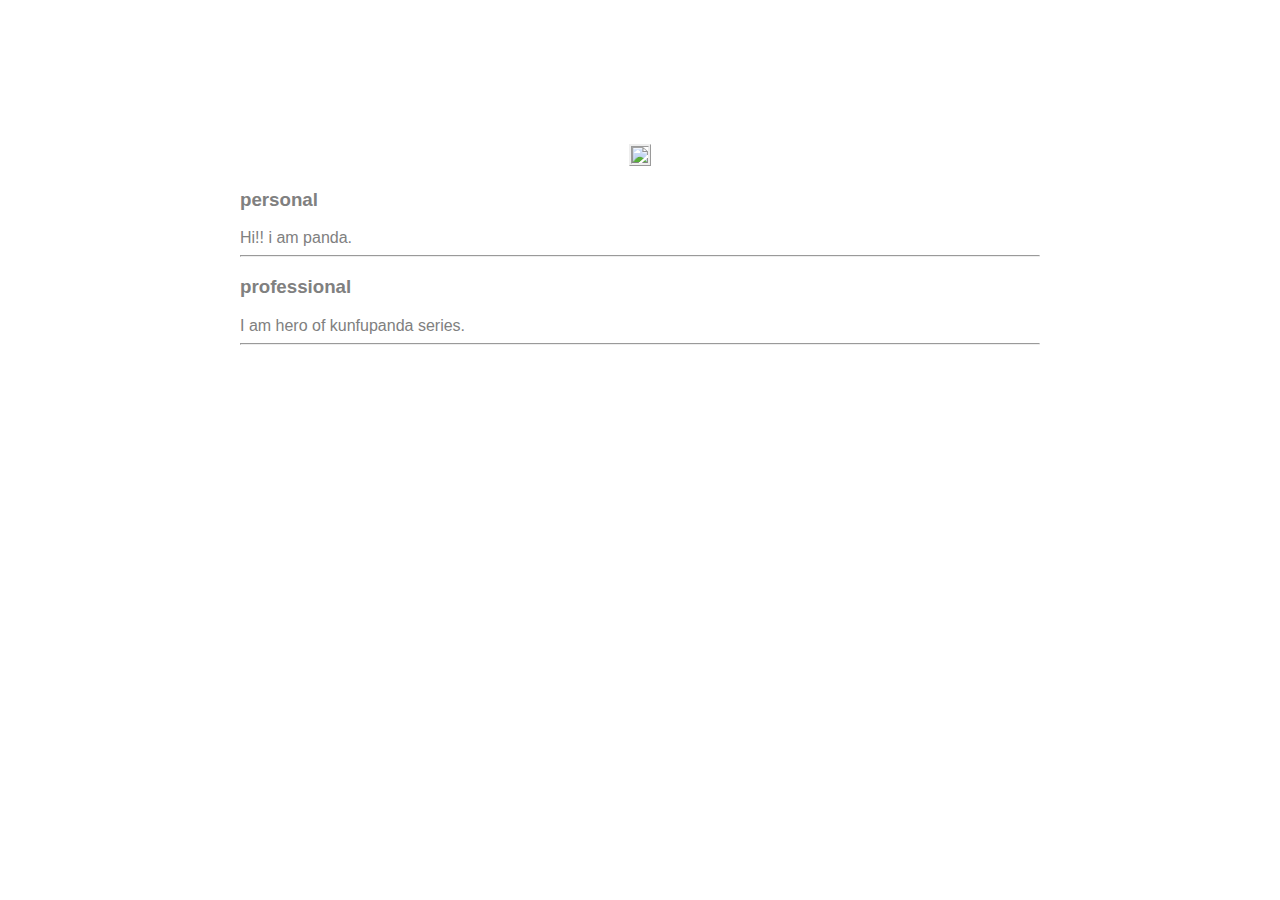
==== commit c87ada71: "[imad-console] Updates ui/index.html" ====
--- a/ui/index.html
+++ b/ui/index.html
@@ -5,20 +5,26 @@
 
     </head>
     <body>
-        <script>
-            alert("hi");
-        </script>
-<div class="center">
-    <img id="madi" src="https://pbs.twimg.com/media/CdlFCYmXIAAGkiH.jpg" class="img-medium"/>
-</div>
-<br>
-<div id ="main-text" class="center text-big bold">
-             Hi! I am your webapp.
-             Hi! I am Mercedes.
- </div>
-
+    <div class="container">  
+        <div class="center">
+            <img id="madi" src="https://pbs.twimg.com/media/CdlFCYmXIAAGkiH.jpg" class="img-medium"/>
+        </div>
+        <h3>personal</h3>    
+        <div>
+            Hi!! i am panda.
+        </div>
+        <hr/>
+        <h3>professional</h3>
+        <div>
+            I am hero of kunfupanda series.
+        </div>
+        <hr/>
+        <div class="footer">
+            
+        </div>
+    </div> 
         
-        <script type="text/javascript" src="/ui/main.js">
-        </script>
+<script type="text/javascript" src="/ui/main.js">
+</script>
 </body>
 </html>
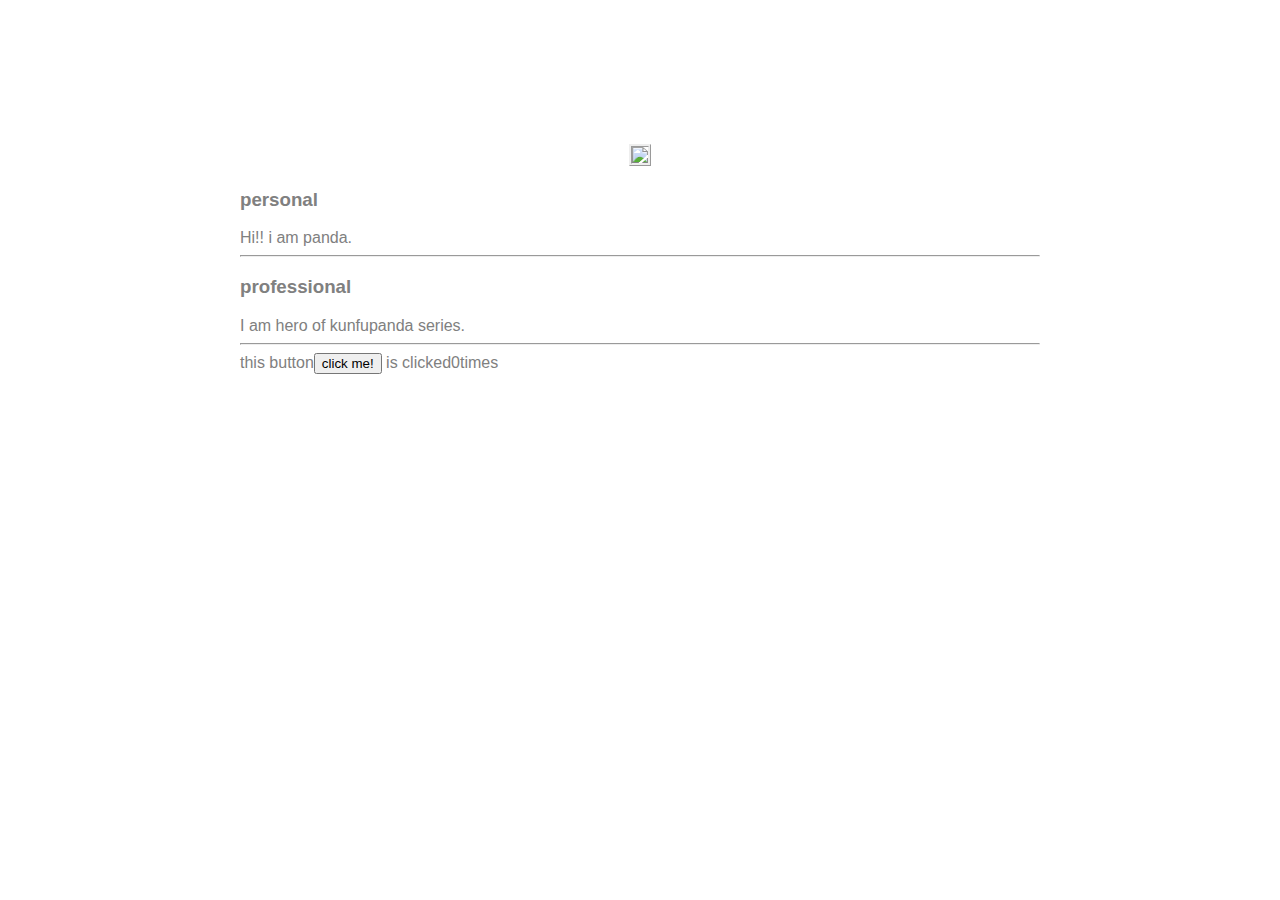
==== commit 30f3b453: "[imad-console] Updates ui/index.html" ====
--- a/ui/index.html
+++ b/ui/index.html
@@ -20,7 +20,7 @@
         </div>
         <hr/>
         <div class="footer">
-            
+            this button<button id="counter">click me!</button> is clicked<span id="count">0</span>times
         </div>
     </div> 
         
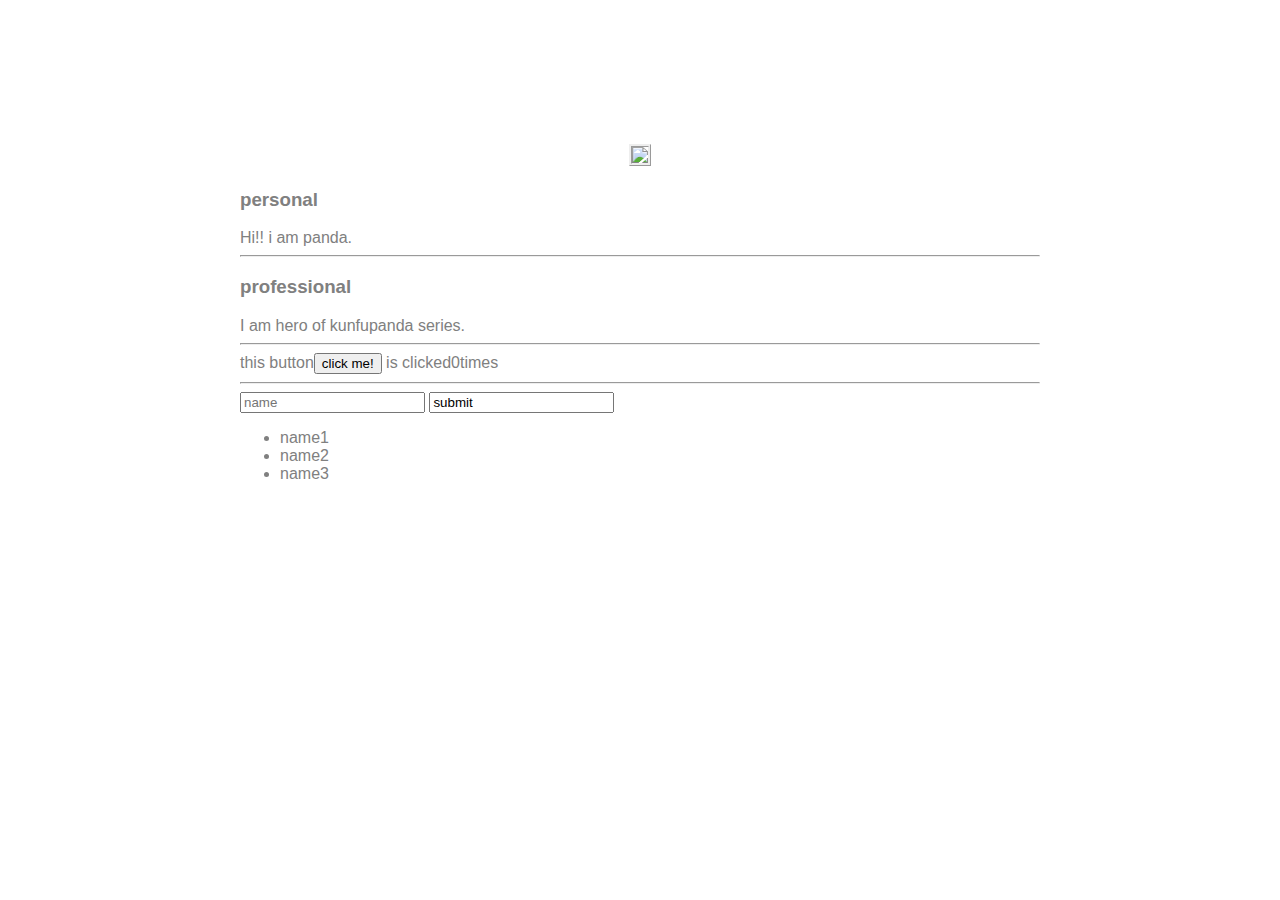
==== commit d84131e8: "[imad-console] Updates ui/index.html" ====
--- a/ui/index.html
+++ b/ui/index.html
@@ -22,6 +22,17 @@
         <div class="footer">
             this button<button id="counter">click me!</button> is clicked<span id="count">0</span>times
         </div>
+        
+        <hr/>
+        <input id ='name' type="text" placeholder="name"/>
+        <input id="submit" value="submit"/>
+        <ul>
+            <li>name1</li>
+            <li>name2</li>
+            <li>name3</li>
+            
+        </ul>
+        
     </div> 
         
 <script type="text/javascript" src="/ui/main.js">
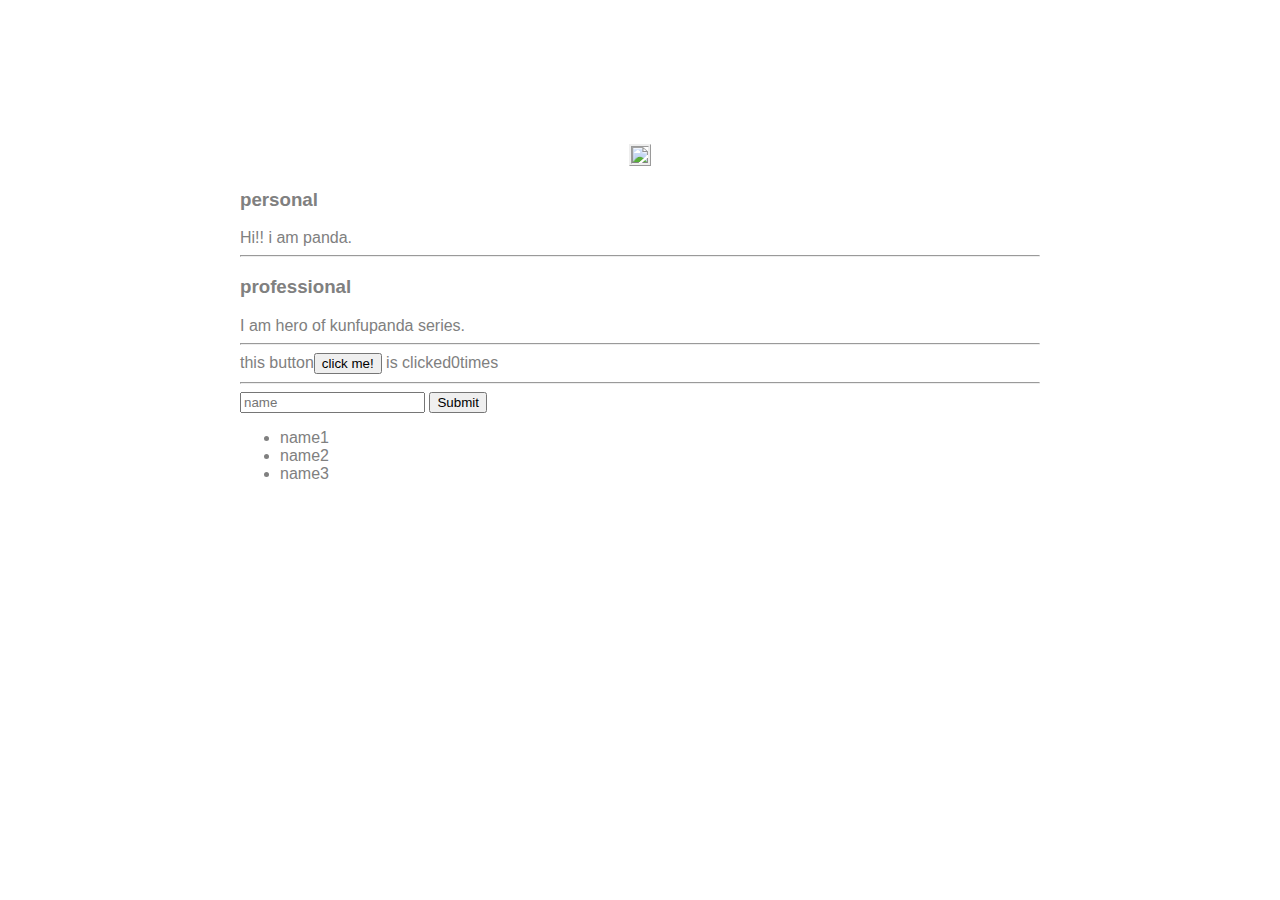
==== commit b9f7fb54: "[imad-console] Updates ui/index.html" ====
--- a/ui/index.html
+++ b/ui/index.html
@@ -25,7 +25,7 @@
         
         <hr/>
         <input id ='name' type="text" placeholder="name"/>
-        <input id="submit" value="submit"/>
+        <input type="submit" value="Submit"/>
         <ul>
             <li>name1</li>
             <li>name2</li>
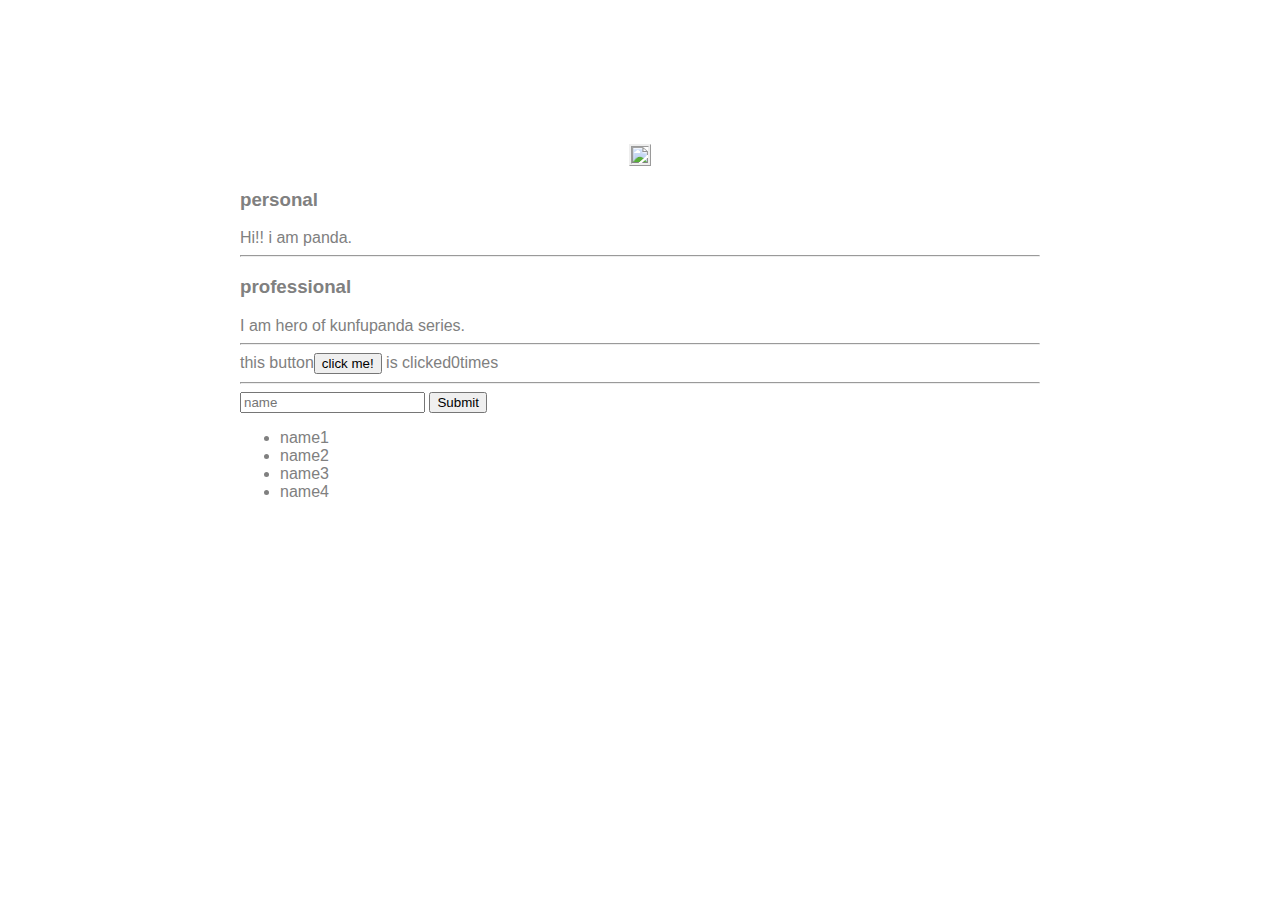
==== commit 0cf414d1: "[imad-console] Updates ui/index.html" ====
--- a/ui/index.html
+++ b/ui/index.html
@@ -25,11 +25,9 @@
         
         <hr/>
         <input id ='name' type="text" placeholder="name"/>
-        <input type="submit" value="Submit"/>
-        <ul>
-            <li>name1</li>
-            <li>name2</li>
-            <li>name3</li>
+        <input type="submit" value="Submit" id ="submit_btn"/>
+        <ul id ="namelist">
+            
             
         </ul>
         
